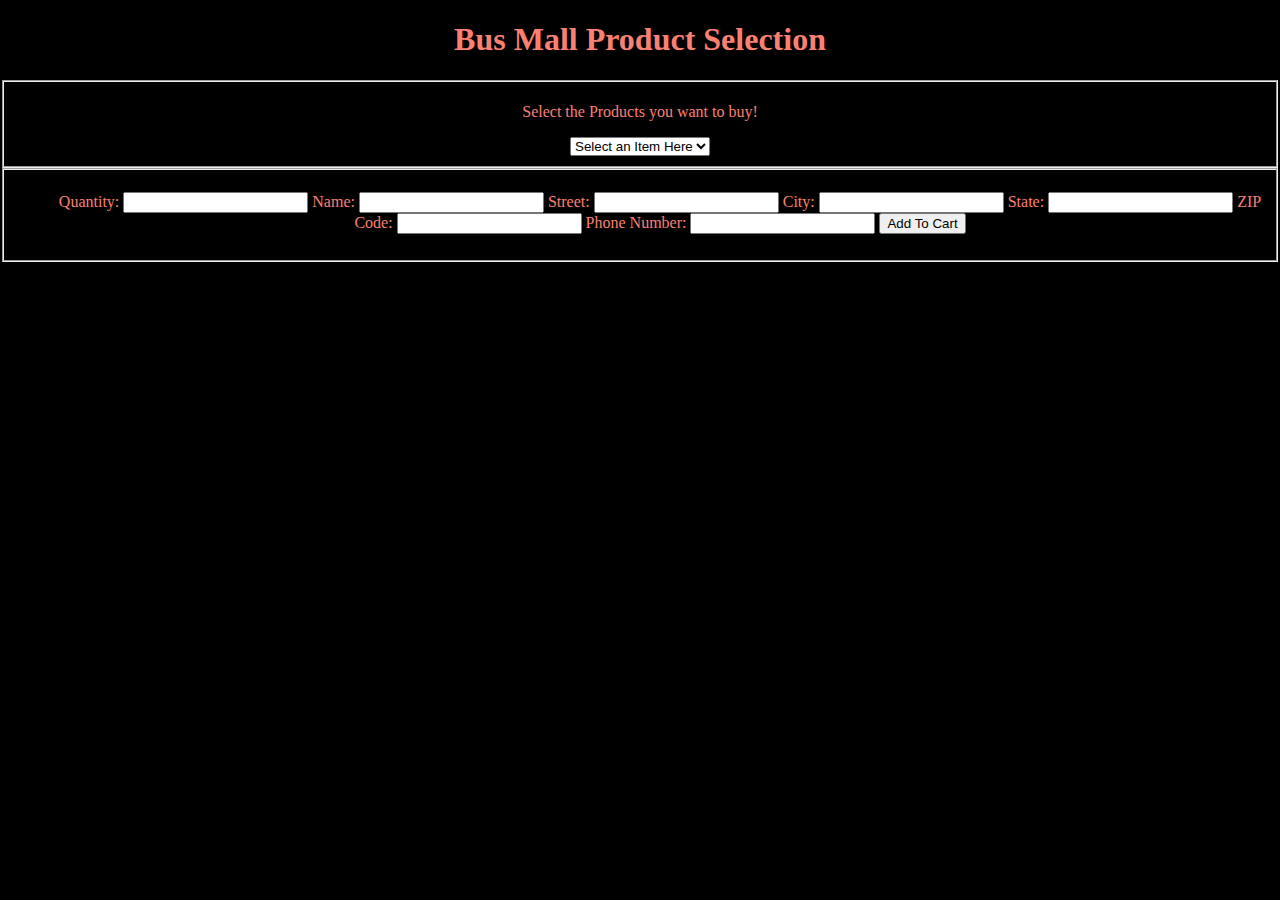
==== index.html @ 833729fe "basic index.html scaffolding" ====
<!DOCTYPE html>
<html>
  <head>
    <meta charset="utf-8">
    <title>Bus Mall Products</title>
    <link rel="stylesheet" href="style.css">
  </head>
  <body>

    <header>
      <h1>Bus Mall Product Selection</h1>
    </header>

    <main>
      <form id="order-form">
        <fieldset>
          <p>Select the Products you want to buy!</p>
          <select name="products">
            <option value="select">Select an Item Here</option>
            <option value="bag">Bag</option>
            <option value="banana">Banana</option>
            <option value="bathroom">Bathroom</option>
            </select>
          </fieldset>
            <fieldset>
            <ul>
              <label for="Quantity">Quantity: </label>
              <input name="Quantity" type="number" />

              <label for="Name">Name: </label>
              <input name="Name" type="text" />

              <label for="Street">Street: </label>
              <input name="Street" type="text" />

              <label for="City">City: </label>
              <input name="City" type="text" />

              <label for="State">State: </label>
              <input name="State" type="text" />

              <label for="ZIP Code">ZIP Code: </label>
              <input name="ZIP Code" type="number" />

              <label for="Phone Number">Phone Number: </label>
              <input name="Phone Number" type="text" />

              <button type="submit" name="button">Add To Cart</button>
            </ul>


        </fieldset>
      </form>


    <script src="app .js" type="text/javascript">

    </script>
  </body>
</html>
---- style.css ----
body {
  margin: 0 auto;
  text-align: center;
  background-color: black;
  color: salmon;
}
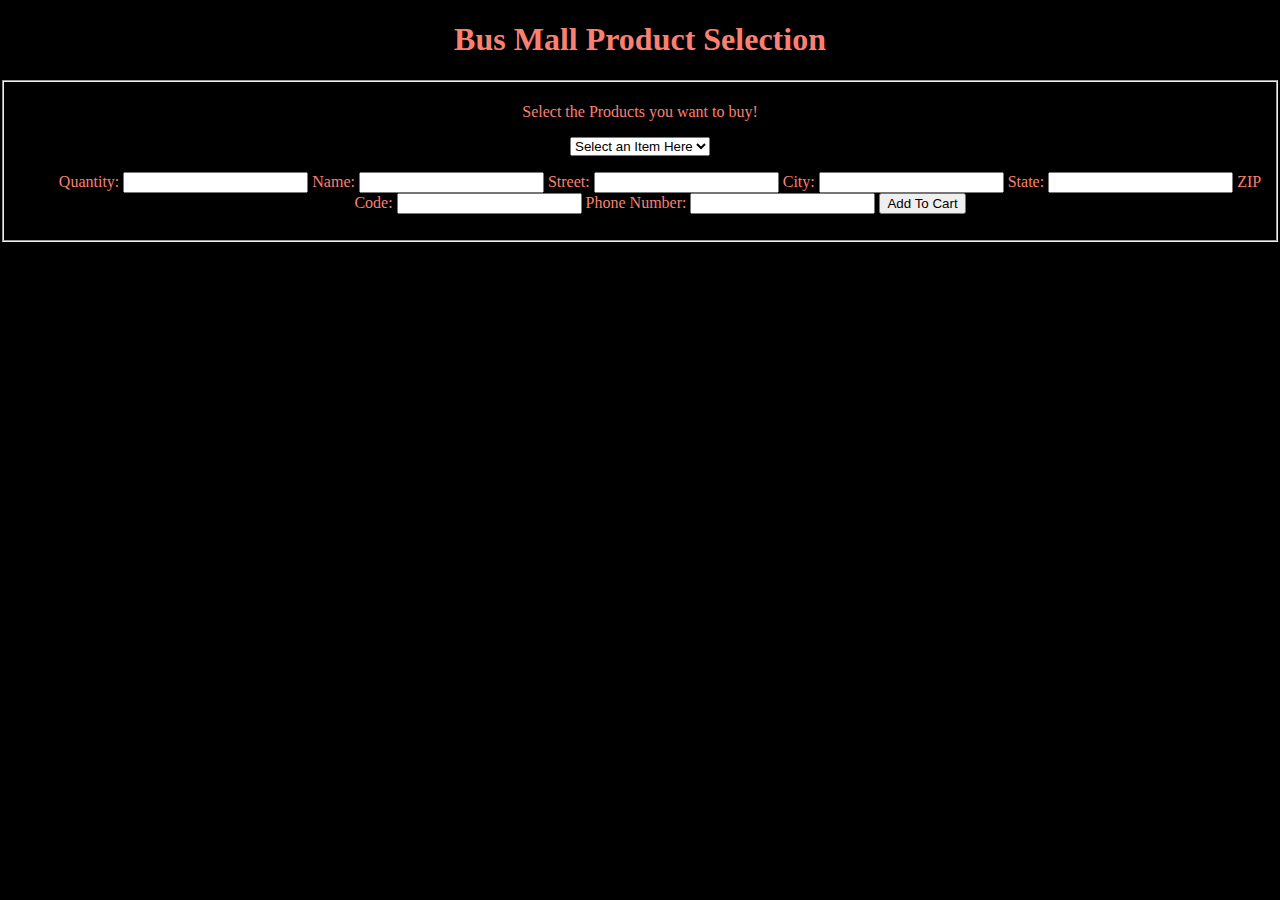
==== commit c7301e79: "Added functionality for adding items to cart" ====
--- a/index.html
+++ b/index.html
@@ -21,29 +21,29 @@
             <option value="banana">Banana</option>
             <option value="bathroom">Bathroom</option>
             </select>
-          </fieldset>
-            <fieldset>
+          <!-- </fieldset>
+            <fieldset> -->
             <ul>
-              <label for="Quantity">Quantity: </label>
-              <input name="Quantity" type="number" />
+              <label for="quantity">Quantity: </label>
+              <input name="quantity" type="number" />
 
-              <label for="Name">Name: </label>
-              <input name="Name" type="text" />
+              <label for="name">Name: </label>
+              <input name="name" type="text" />
 
-              <label for="Street">Street: </label>
-              <input name="Street" type="text" />
+              <label for="street">Street: </label>
+              <input name="street" type="text" />
 
-              <label for="City">City: </label>
-              <input name="City" type="text" />
+              <label for="city">City: </label>
+              <input name="city" type="text" />
 
-              <label for="State">State: </label>
-              <input name="State" type="text" />
+              <label for="state">State: </label>
+              <input name="state" type="text" />
 
-              <label for="ZIP Code">ZIP Code: </label>
-              <input name="ZIP Code" type="number" />
+              <label for="zipcode">ZIP Code: </label>
+              <input name="zipcode" type="number" />
 
-              <label for="Phone Number">Phone Number: </label>
-              <input name="Phone Number" type="text" />
+              <label for="phone">Phone Number: </label>
+              <input name="phone" type="text" />
 
               <button type="submit" name="button">Add To Cart</button>
             </ul>
@@ -53,7 +53,7 @@
       </form>
 
 
-    <script src="app .js" type="text/javascript">
+    <script src="app.js" type="text/javascript">
 
     </script>
   </body>
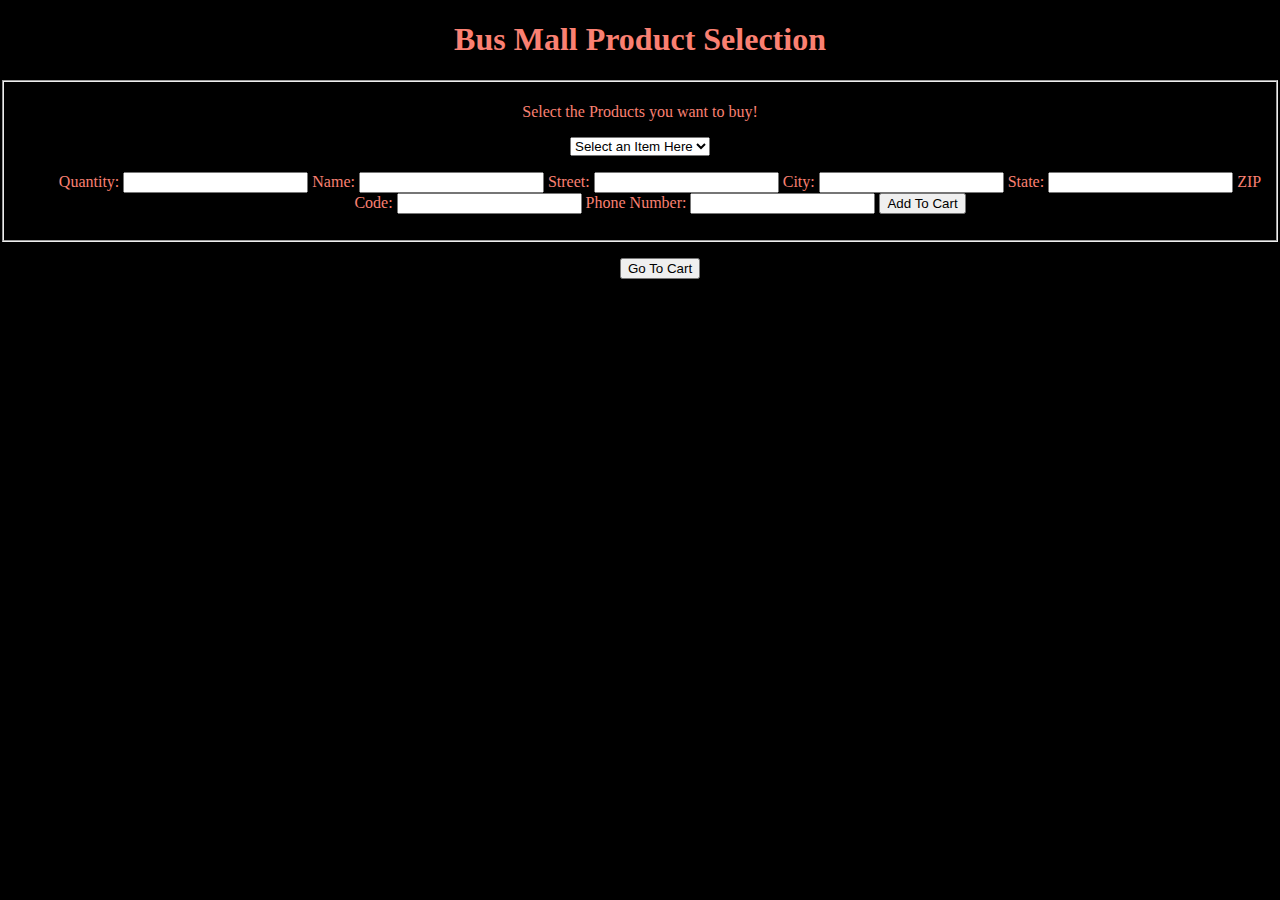
==== commit e73a0d54: "Added Go To Cart Button that links to cart.html page" ====
--- a/index.html
+++ b/index.html
@@ -45,13 +45,16 @@
               <label for="phone">Phone Number: </label>
               <input name="phone" type="text" />
 
-              <button type="submit" name="button">Add To Cart</button>
+              <button type="submit" name="additem">Add To Cart</button>
             </ul>
 
 
         </fieldset>
       </form>
 
+      <ul>
+        <button id="gotocart" type="click" name="checkout">Go To Cart</button>
+      </ul>
 
     <script src="app.js" type="text/javascript">
 
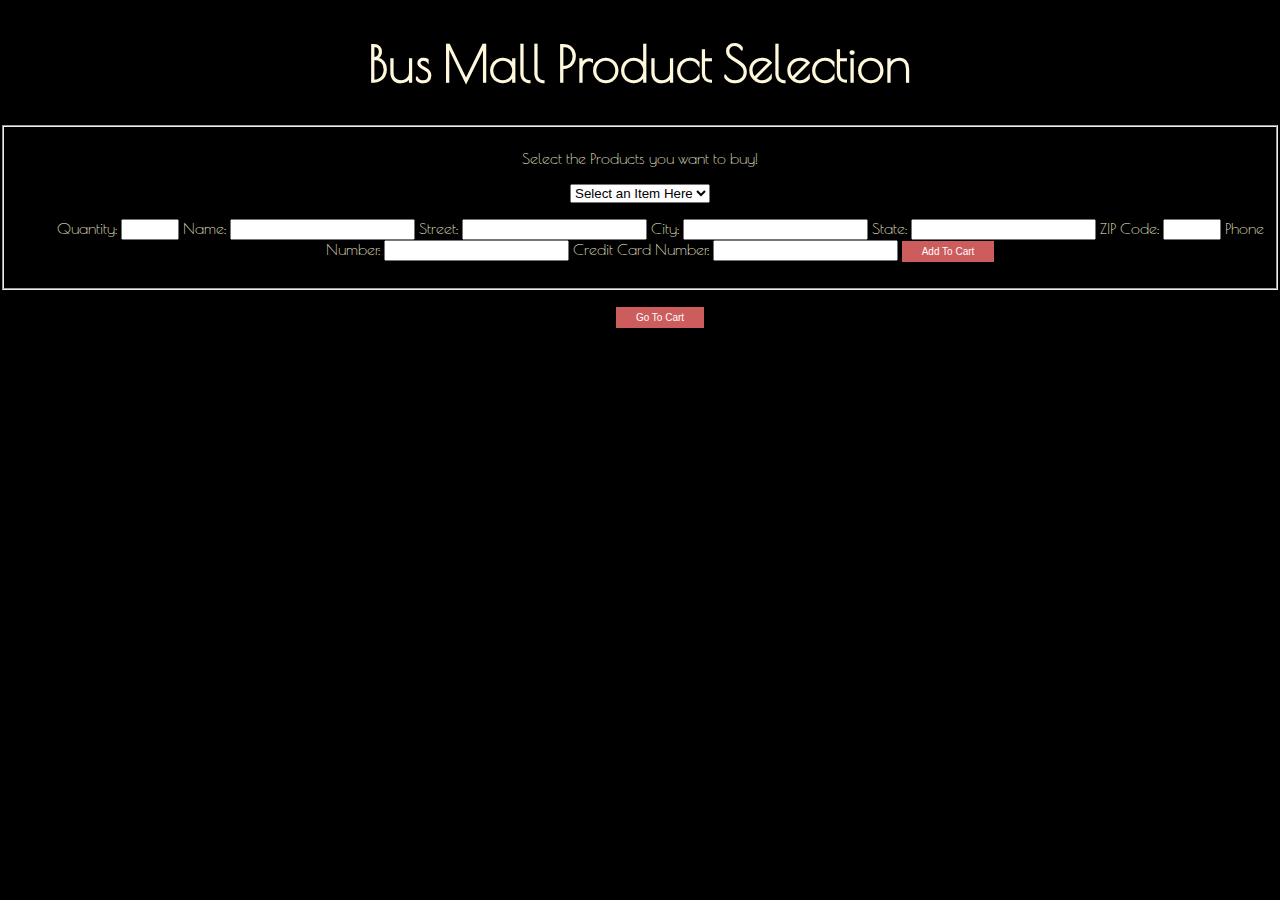
==== commit 60e01f8d: "Added styling to site" ====
--- a/index.html
+++ b/index.html
@@ -3,6 +3,7 @@
   <head>
     <meta charset="utf-8">
     <title>Bus Mall Products</title>
+    <link href="https://fonts.googleapis.com/css?family=Poiret+One" rel="stylesheet">
     <link rel="stylesheet" href="style.css">
   </head>
   <body>
@@ -16,10 +17,27 @@
         <fieldset>
           <p>Select the Products you want to buy!</p>
           <select name="products">
-            <option value="select">Select an Item Here</option>
+            <option value="cthulhu">Select an Item Here</option>
             <option value="bag">Bag</option>
             <option value="banana">Banana</option>
             <option value="bathroom">Bathroom</option>
+            <option value="boots">Boots</option>
+            <option value="breakfast">Breakfast</option>
+            <option value="bubblegum">Bubblegum</option>
+            <option value="chair">Chair</option>
+            <option value="cthulhu">Cthulhu</option>
+            <option value="dog-duck">Dog-Duck</option>
+            <option value="dragon">Dragon</option>
+            <option value="pen">Pen</option>
+            <option value="pet-sweep">Pet-Sweep</option>
+            <option value="scissors">Scissors</option>
+            <option value="shark">Shark</option>
+            <option value="sweep">Sweep</option>
+            <option value="tauntaun">Tauntaun</option>
+            <option value="unicorn">Unicorn</option>
+            <option value="usb">USB</option>
+            <option value="water-can">Water-Can</option>
+            <option value="wine-glass">Wine-Glass</option>
             </select>
           <!-- </fieldset>
             <fieldset> -->
@@ -45,6 +63,9 @@
               <label for="phone">Phone Number: </label>
               <input name="phone" type="text" />
 
+              <label for="credit">Credit Card Number: </label>
+              <input name="credit" type="text" />
+
               <button type="submit" name="additem">Add To Cart</button>
             </ul>
 
--- a/style.css
+++ b/style.css
@@ -2,5 +2,59 @@
   margin: 0 auto;
   text-align: center;
   background-color: black;
-  color: salmon;
+  color: cornsilk;
+  font-family: Poiret One;
 }
+
+h1 {
+  font-size: 50px;
+}
+
+a {
+  background-color: IndianRed;
+  border: none;
+  color: cornsilk;
+  padding: 10px 30px;
+  text-align: center;
+  text-decoration: none;
+  display: inline-block;
+  font-size: 10px;
+  margin-bottom: 20px;
+}
+
+table {
+	border: 10px solid cornsilk;
+  margin: 0 auto;
+}
+
+td {
+	padding: 10px;
+  color: black;
+	/*border-radius: 70%;*/
+  border: 1px solid black;
+  background: lightBlue;
+  text-align: center;
+}
+
+th {
+	background-color: salmon;
+	color: black;
+  padding: 10px;
+  /*border-radius: 70%;*/
+}
+
+button {
+    background-color: IndianRed;
+    border: none;
+    color: white;
+    padding: 5px 20px;
+    text-align: center;
+    text-decoration: none;
+    display: inline-block;
+    font-size: 10px;
+}
+
+input[type=number] {
+  width: 50px;
+
+}
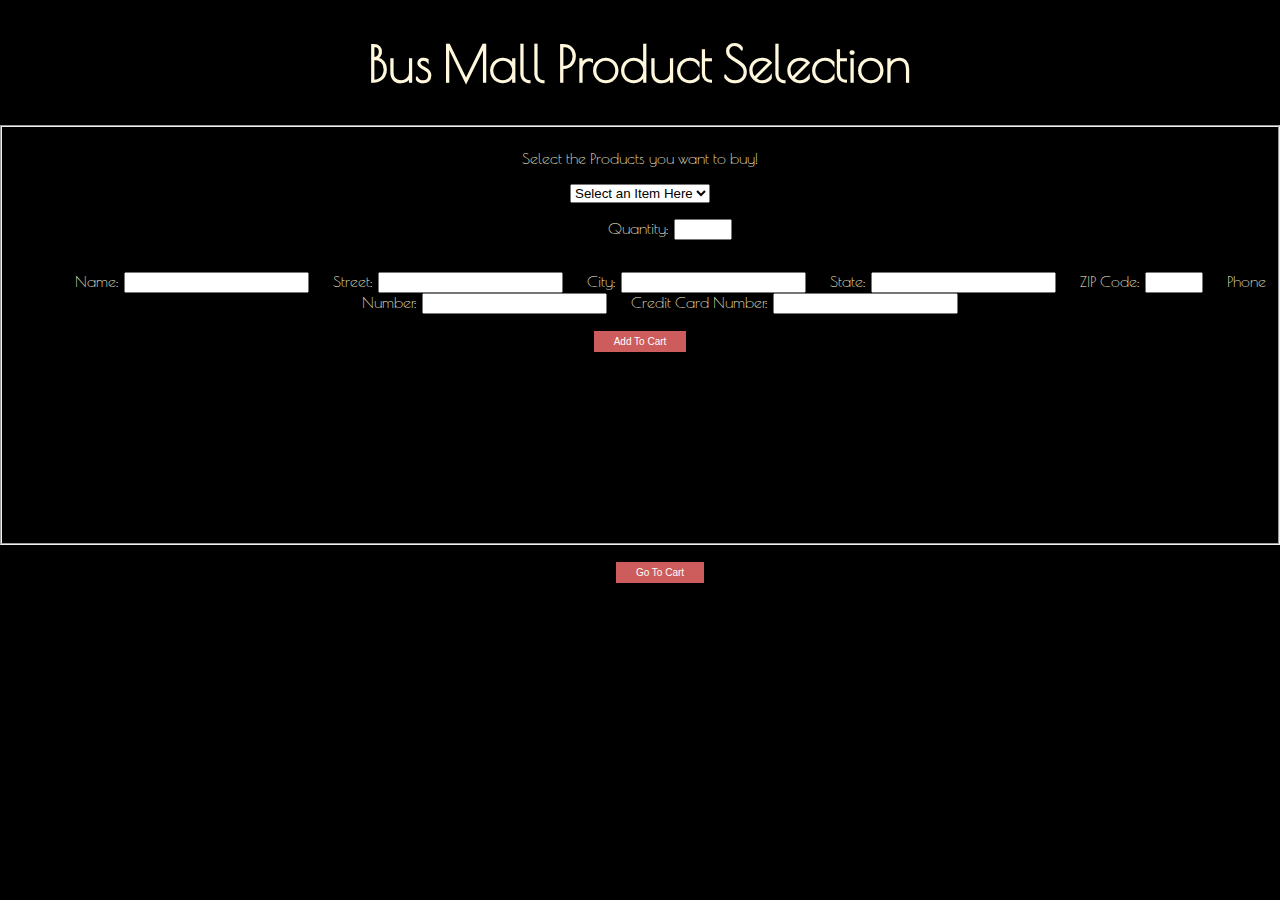
==== commit ba792cae: "Styling" ====
--- a/index.html
+++ b/index.html
@@ -41,10 +41,11 @@
             </select>
           <!-- </fieldset>
             <fieldset> -->
-            <ul>
+            <ul id="quantity">
               <label for="quantity">Quantity: </label>
               <input name="quantity" type="number" />
-
+            </ul>
+            <ul id="users">
               <label for="name">Name: </label>
               <input name="name" type="text" />
 
@@ -66,8 +67,8 @@
               <label for="credit">Credit Card Number: </label>
               <input name="credit" type="text" />
 
+            </ul>
               <button type="submit" name="additem">Add To Cart</button>
-            </ul>
 
 
         </fieldset>
--- a/style.css
+++ b/style.css
@@ -10,6 +10,18 @@
   font-size: 50px;
 }
 
+fieldset {
+  margin: 0 auto;
+  height: 400px;
+}
+
+label {
+  text-align: left;
+  margin-right: 2px;
+  margin-left: 20px;
+  /*display: inline-block;*/
+}
+
 a {
   background-color: IndianRed;
   border: none;
@@ -20,6 +32,10 @@
   display: inline-block;
   font-size: 10px;
   margin-bottom: 20px;
+}
+
+a:hover {
+  background-color: DarkSlateGray;
 }
 
 table {
@@ -58,3 +74,7 @@
   width: 50px;
 
 }
+
+#users {
+  float: left;
+}
